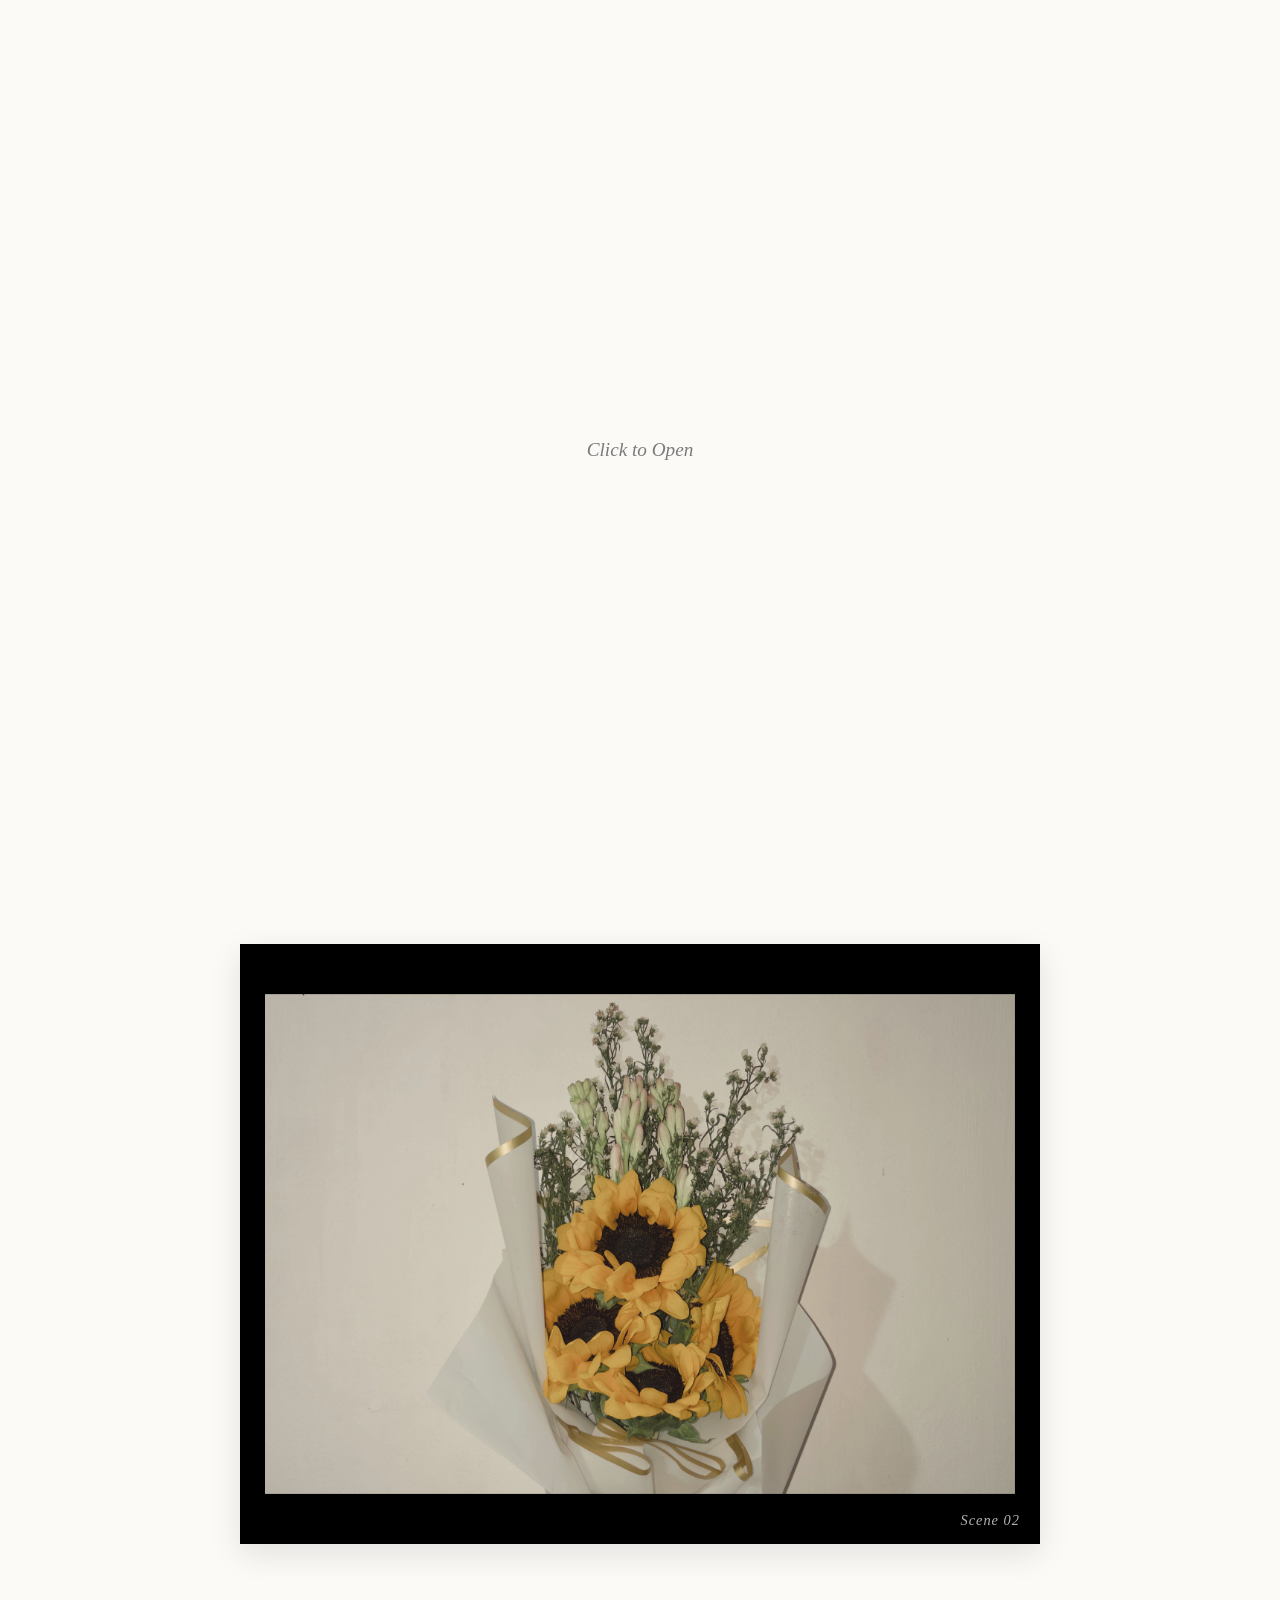
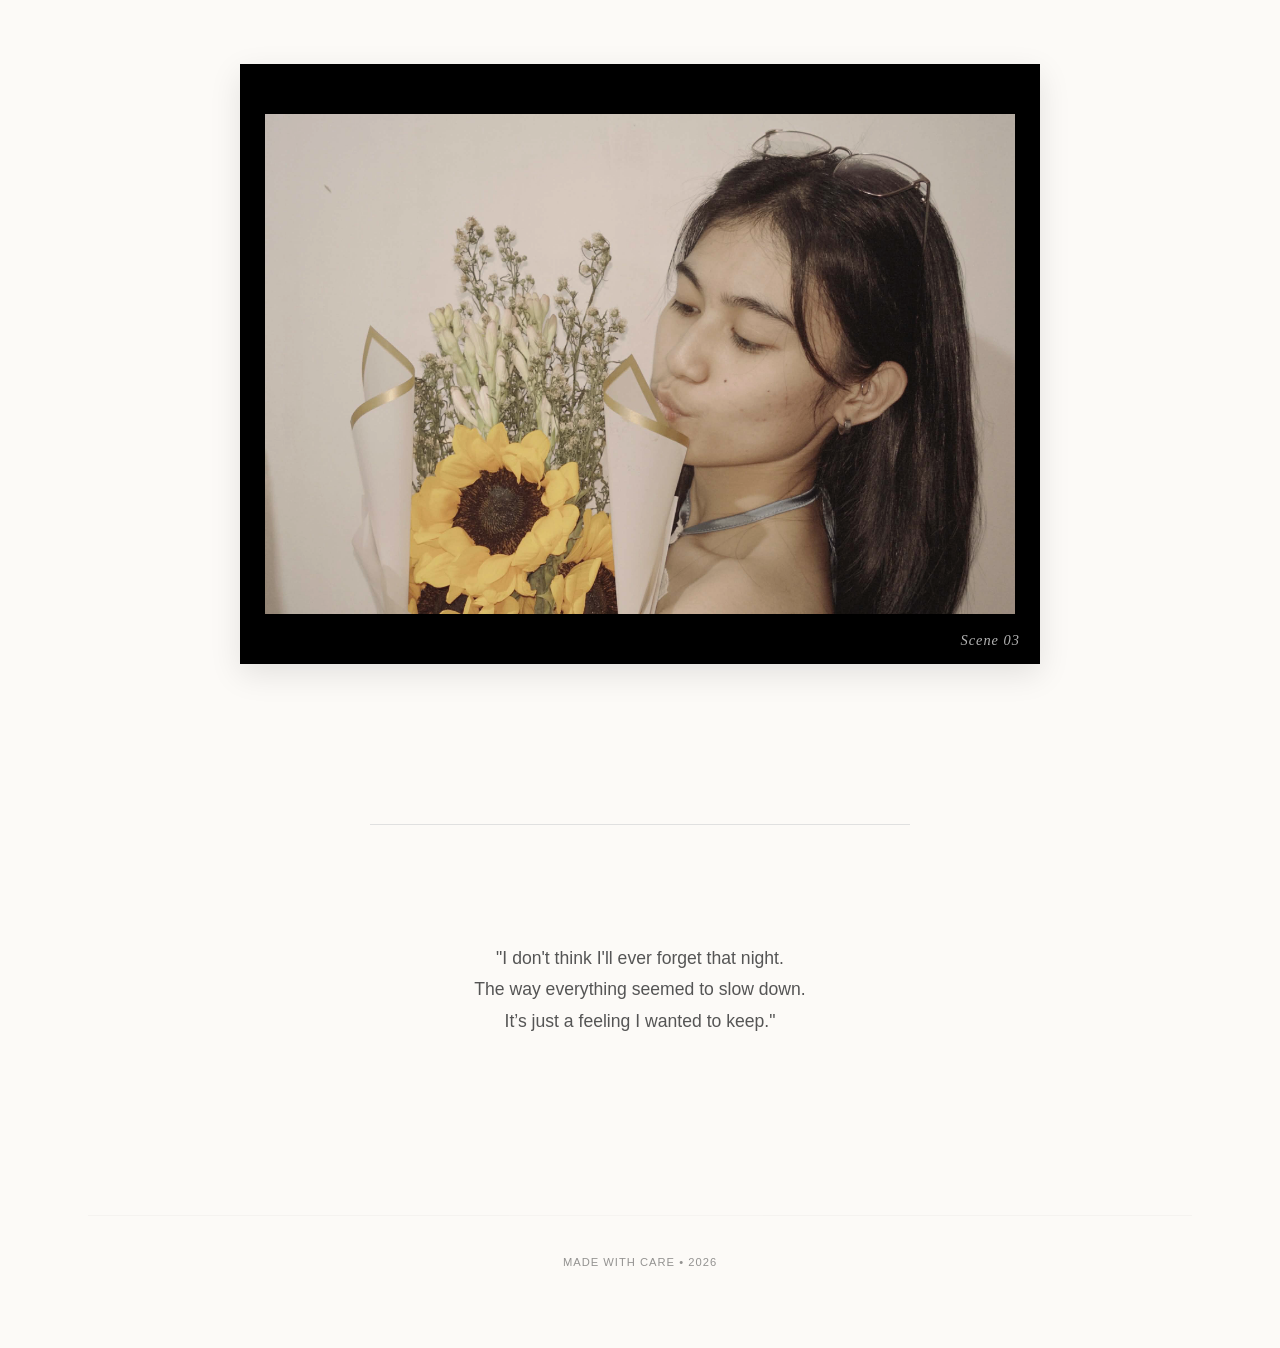
==== index.html @ 3f076356 "Rename Body.html to index.html" ====
<!DOCTYPE html>
<html lang="en">
<head>
    <meta charset="UTF-8">
    <meta name="viewport" content="width=device-width, initial-scale=1.0">
    <title>The Dress - Dijon</title>
    <link rel="stylesheet" href="Body.css">
    <div id="overlay" onclick="startExperience()" style="position: fixed; top: 0; left: 0; width: 100%; height: 100%; background: #fcfaf7; display: flex; justify-content: center; align-items: center; z-index: 9999; cursor: pointer; transition: opacity 1s;">
    <div style="font-family: 'Playfair Display', serif; font-style: italic; color: #7a7a7a; font-size: 1.2rem;">Click to Open</div>
</div>

<audio id="music-container" loop>
    <source src="The Dress.mp3" type="audio/mpeg">
</audio>

    <style>
        :root {
            --bg-color: #fcfaf7; /* Creamy paper feel */
            --text-color: #2c2c2c;
            --accent-color: #4a4a4a;
        }

        body {
            background-color: var(--bg-color);
            color: var(--text-color);
            font-family: 'Inter', sans-serif;
            margin: 0;
            padding: 0;
            display: flex;
            flex-direction: column;
            align-items: center;
            overflow-x: hidden;
        }

        /* Cinematic Film Grain Overlay */
        body::after {
            content: "";
            position: fixed;
            top: 0; left: 0;
            width: 100%; height: 100%;
            background: url(https://www.transparenttextures.com/patterns/stardust.png);
            opacity: 0.08;
            pointer-events: none;
            z-index: 100;
        }

        header {
            margin-top: 10vh;
            text-align: center;
            margin-bottom: 5vh;
        }

        h1 {
            font-family: 'Playfair Display', serif;
            font-style: italic;
            font-weight: normal;
            font-size: 3.5rem;
            margin: 0;
            letter-spacing: -1px;
        }

        .subtitle {
            font-size: 0.8rem;
            text-transform: uppercase;
            letter-spacing: 3px;
            color: var(--accent-color);
            margin-top: 10px;
        }

        /* Letterbox Gallery Container */
        .gallery {
            width: 90%;
            max-width: 800px;
            display: flex;
            flex-direction: column;
            gap: 120px; /* Space between "scenes" */
            margin-bottom: 100px;
        }

        .letterbox-frame {
            position: relative;
            background: #000; /* The black bars */
            padding: 50px 0; /* Adjust height of bars */
            box-shadow: 0 10px 30px rgba(0,0,0,0.1);
            transition: transform 0.6s cubic-bezier(0.16, 1, 0.3, 1);
        }

        .letterbox-frame:hover {
            transform: scale(1.02);
        }

        .letterbox-frame img {
            width: 100%;
            height: auto;
            display: block;
            filter: sepia(20%) contrast(90%);
            transition: 0.6s filter;
        }

        .letterbox-frame:hover img {
            filter: sepia(0%) contrast(100%);
        }

        /* Caption as a handwritten note */
        .caption {
            font-family: 'Playfair Display', serif;
            font-style: italic;
            color: white;
            position: absolute;
            bottom: 15px;
            right: 20px;
            font-size: 0.9rem;
            opacity: 0.7;
        }

        .letter-section {
            width: 100%;
            max-width: 500px;
            text-align: center;
            padding: 100px 20px;
            border-top: 1px solid #e0e0e0;
        }

        .letter-text {
            line-height: 1.8;
            font-size: 1.1rem;
            color: #555;
        }

        footer {
            padding: 40px;
            font-size: 0.7rem;
            opacity: 0.5;
            letter-spacing: 1px;
        }

        /* Smooth scroll effect */
        html { scroll-behavior: smooth; }
    </style>
</head>
<body>

    <header>
        <h1>The Dress</h1>
        <div class="subtitle">Inspired by Dijon</div>
    </header>

    <div class="gallery">
        <div class="letterbox-frame">
            <img src="flower1.jpg" alt="Memory One">
            <div class="caption">Scene 01</div>
        </div>

        <div class="letterbox-frame">
            <img src="flower2.jpg" alt="Memory Two">
            <div class="caption">Scene 02</div>
        </div>

        <div class="letterbox-frame">
            <img src="flower3.jpg" alt="Memory Three">
            <div class="caption">Scene 03</div>
        </div>
    </div>
    
    
</div>

    <section class="letter-section">
        <p class="letter-text">
            "I don't think I'll ever forget that night.<br>
            The way everything seemed to slow down.<br>
            It’s just a feeling I wanted to keep."
        </p>
    </section>

    <footer>
        MADE WITH CARE &bull; 2026
    </footer>

<script>
    function startExperience() {
        var audio = document.getElementById("music-container");
        var overlay = document.getElementById("overlay");
        
        // Start the music
        audio.play();
        
        // Hide the overlay
        overlay.style.opacity = "0";
        setTimeout(function() {
            overlay.style.display = "none";
        }, 1000); // Waits for the fade-out to finish
    }
</script>

</body>
</html>
---- Body.css ----
:root {
    --bg-color: #f8f4ed; /* Warm, creamy off-white */
    --text-dark: #1a1a1a;
    --accent-gray: #7a7a7a;
    --black-bar: #080808; /* Deep black for the letterbox */
}

body {
    background-color: var(--bg-color);
    color: var(--text-dark);
    font-family: 'Inter', sans-serif;
    margin: 0;
    display: flex;
    flex-direction: column;
    align-items: center;
    /* This adds a subtle grain overlay across the whole page */
    background-image: url("https://www.transparenttextures.com/patterns/stardust.png");
}

/* --- Typography --- */

header {
    margin: 80px 0 60px 0;
    text-align: center;
}

h1 {
    font-family: 'Playfair Display', serif;
    font-style: italic;
    font-weight: 500;
    font-size: 4rem;
    margin-bottom: 5px;
    letter-spacing: -2px;
}

.subtitle {
    font-size: 0.85rem;
    letter-spacing: 4px;
    text-transform: uppercase;
    color: var(--accent-gray);
}

/* --- The Cinematic Letterbox --- */

.gallery {
    width: 100%;
    max-width: 700px;
    display: flex;
    flex-direction: column;
    gap: 15px; /* Tight gap to look like a film strip */
}

.letterbox-frame {
    position: relative;
    background-color: var(--black-bar);
    padding: 45px 0; /* These are your "Black Bars" */
    width: 100%;
    display: flex;
    margin: 0 auto;
    aspect-ratio: 16 / 10;
    overflow: hidden;
    transition: all 0.8s cubic-bezier(0.2, 1, 0.3, 1);
}

.letterbox-frame img {
    width: auto;
    height: 100%;
    object-fit: contain;
    display: block;
    /* Softens the images to look like film */
    filter: brightness(0.9) contrast(1.1) sepia(10%);
    transition: transform 1.2s ease, filter 0.8s ease;
}

/* Hover effect: Subtle zoom and clarity */
.letterbox-frame:hover img {
    transform: scale(1.05);
    filter: brightness(1) contrast(1) sepia(0%);
}

.caption {
    position: absolute;
    bottom: 12px;
    right: 25px;
    font-family: 'Playfair Display', serif;
    font-style: italic;
    color: rgba(255, 255, 255, 0.6);
    font-size: 0.8rem;
    letter-spacing: 1px;
}

/* --- The Letter & Footer --- */

.letter-section {
    margin-top: 60px;
    padding: 40px;
    text-align: center;
    max-width: 500px;
}

.letter-text {
    font-family: 'Inter', sans-serif;
    font-weight: 300;
    line-height: 1.8;
    font-size: 1rem;
    color: #444;
}

footer {
    margin: 60px 0 40px 0;
    font-size: 0.7rem;
    letter-spacing: 3px;
    text-transform: uppercase;
    border-top: 1px solid rgba(0,0,0,0.05);
    padding-top: 20px;
    width: 80%;
    text-align: center;
    opacity: 0.4;
}
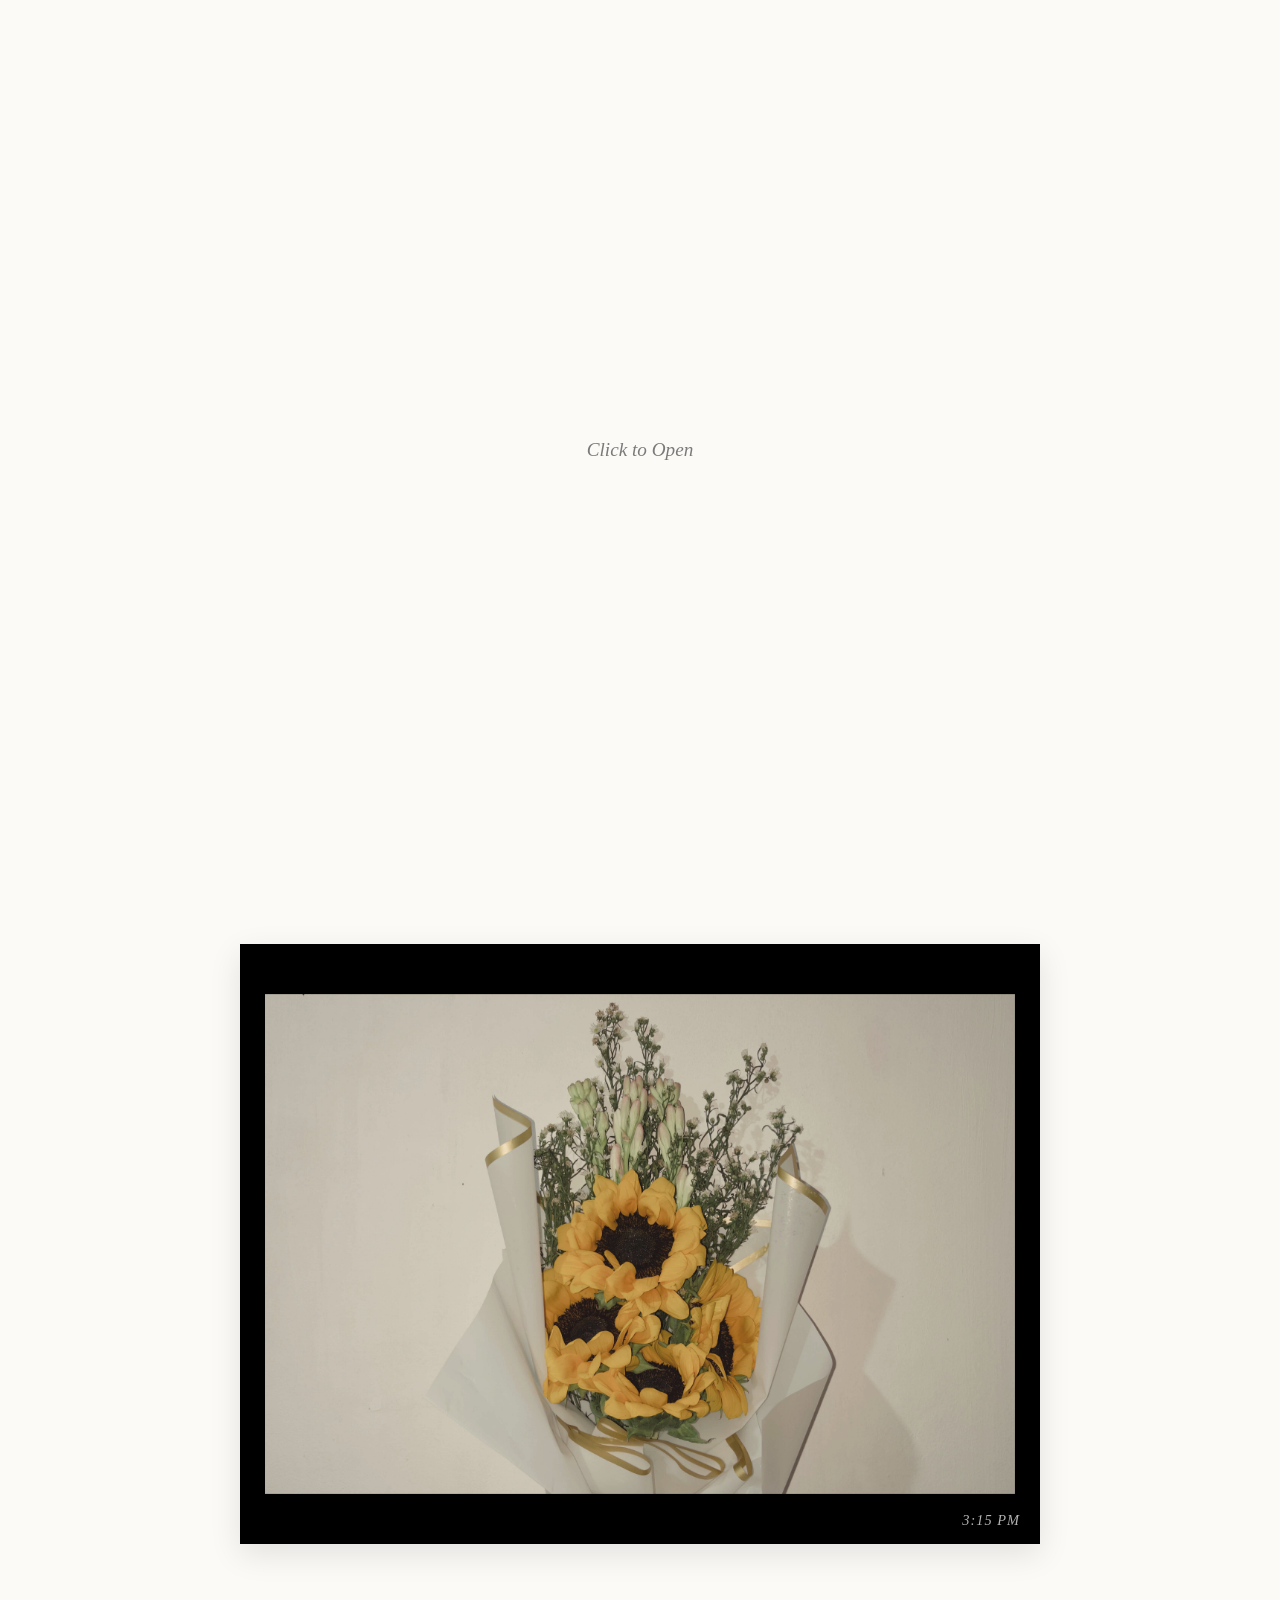
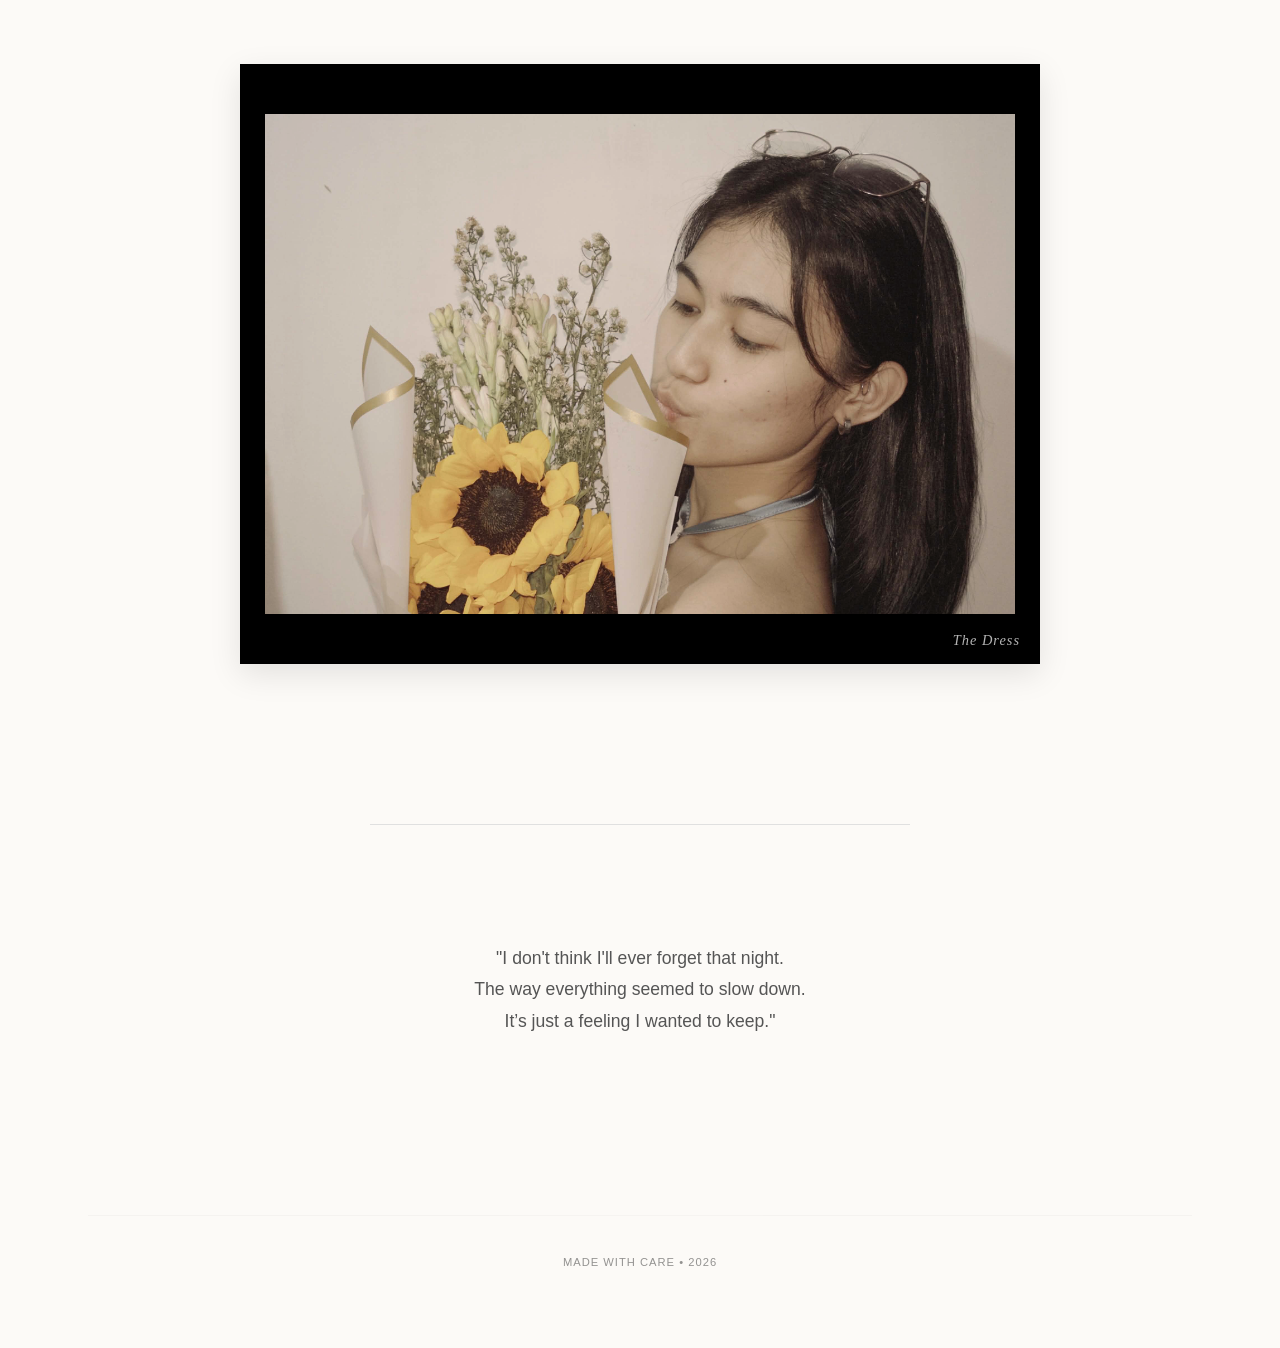
==== commit d02e42c2: "Modify captions and subtitle in index.html Updated captions in the gallery and subtitle in the heade" ====
--- a/index.html
+++ b/index.html
@@ -142,23 +142,23 @@
 
     <header>
         <h1>The Dress</h1>
-        <div class="subtitle">Inspired by Dijon</div>
+        <div class="subtitle">created by Kafi</div>
     </header>
 
     <div class="gallery">
         <div class="letterbox-frame">
             <img src="flower1.jpg" alt="Memory One">
-            <div class="caption">Scene 01</div>
+            <div class="caption">Manila, 2026</div>
         </div>
 
         <div class="letterbox-frame">
             <img src="flower2.jpg" alt="Memory Two">
-            <div class="caption">Scene 02</div>
+            <div class="caption">3:15 PM</div>
         </div>
 
         <div class="letterbox-frame">
             <img src="flower3.jpg" alt="Memory Three">
-            <div class="caption">Scene 03</div>
+            <div class="caption">The Dress</div>
         </div>
     </div>
     
